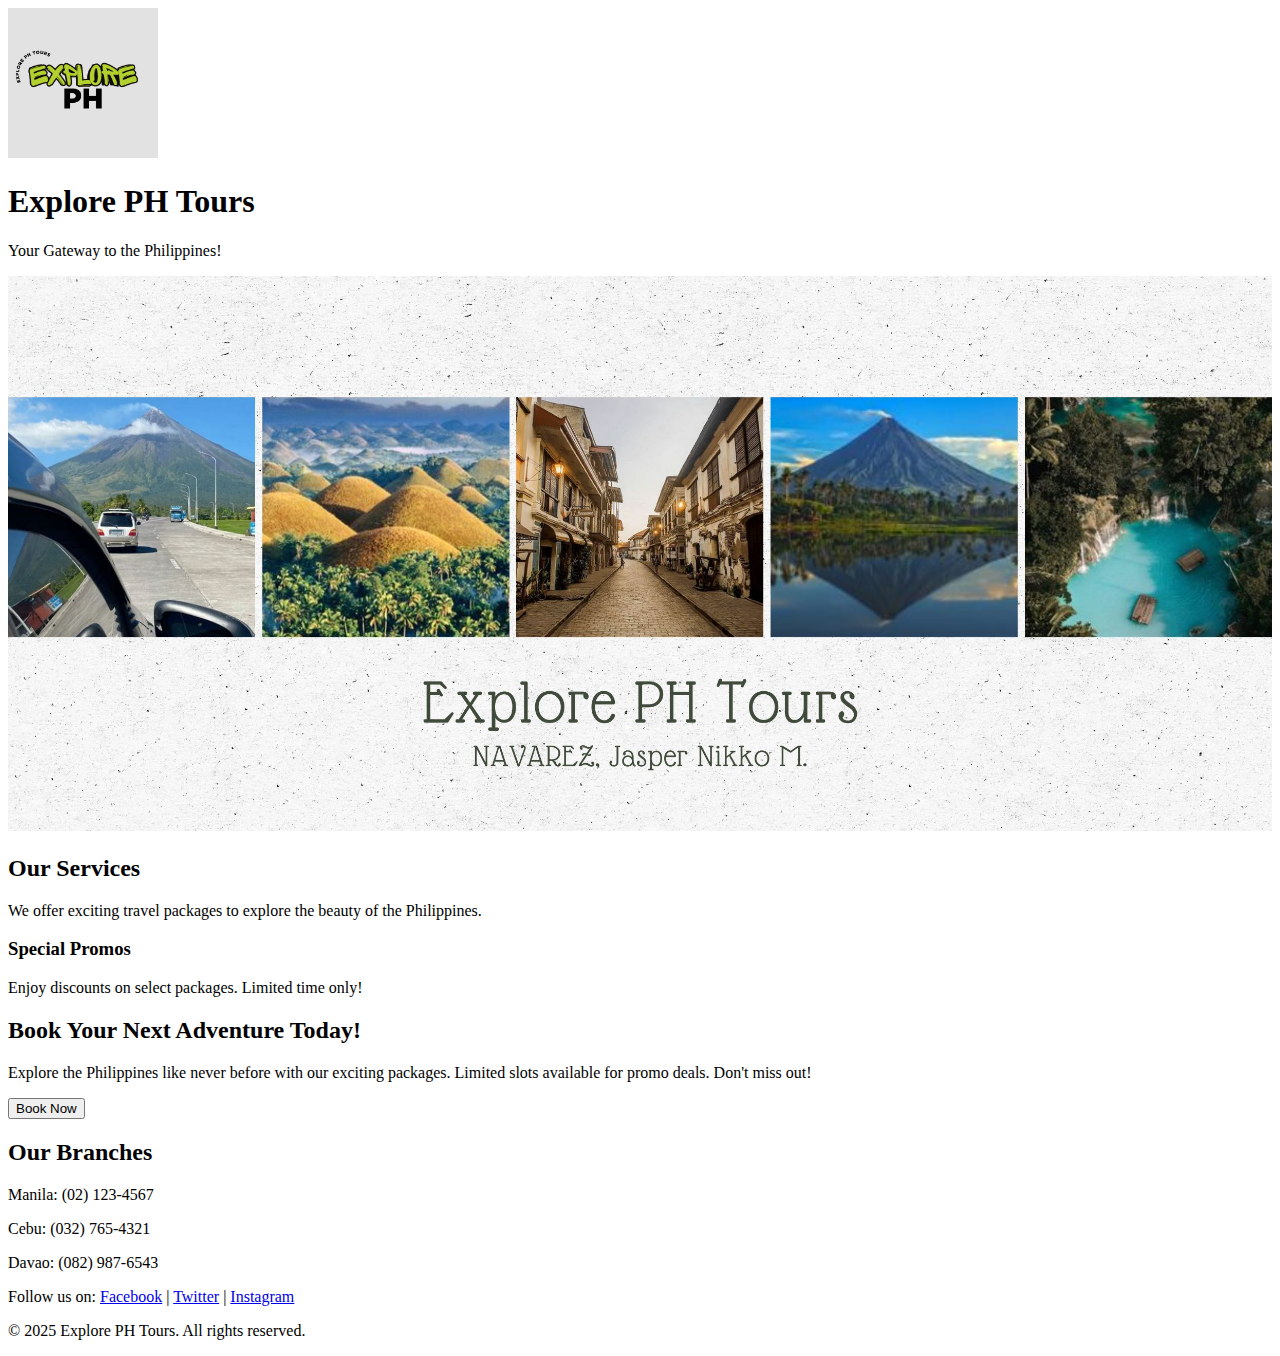
==== navarezExplorePHTours.html @ 4b8fd8d7 "Explore PH Tours" ====
<!DOCTYPE html>
<html lang="en">
  <head>
    <meta charset="UTF-8" />
    <meta name="viewport" content="width=device-width, initial-scale=1.0" />
    <title>Explore PH Tours</title>
  </head>
  <body>
    <header>
      <img
        src="explorePHToursLogo.png"
        alt="Company Logo"
        style="width: 150px"
      />
      <div>
        <h1>Explore PH Tours</h1>
        <p>Your Gateway to the Philippines!</p>
      </div>
      <img
        src="explorePHToursBanner.jpg"
        alt="Web Banner"
        style="width: 100%"
      />
    </header>

    <main>
      <section>
        <h2>Our Services</h2>
        <p>
          We offer exciting travel packages to explore the beauty of the
          Philippines.
        </p>
        <h3>Special Promos</h3>
        <p>Enjoy discounts on select packages. Limited time only!</p>
      </section>
      <section>
        <h2>Book Your Next Adventure Today!</h2>
        <p>
          Explore the Philippines like never before with our exciting packages.
          Limited slots available for promo deals. Don't miss out!
        </p>
        <button>Book Now</button>
      </section>
    </main>

    <section>
      <h2>Our Branches</h2>
      <p>Manila: (02) 123-4567</p>
      <p>Cebu: (032) 765-4321</p>
      <p>Davao: (082) 987-6543</p>
    </section>

    <footer>
      <p>
        Follow us on: <a href="#">Facebook</a> | <a href="#">Twitter</a> |
        <a href="#">Instagram</a>
      </p>
      <p>&copy; 2025 Explore PH Tours. All rights reserved.</p>
    </footer>
  </body>
</html>
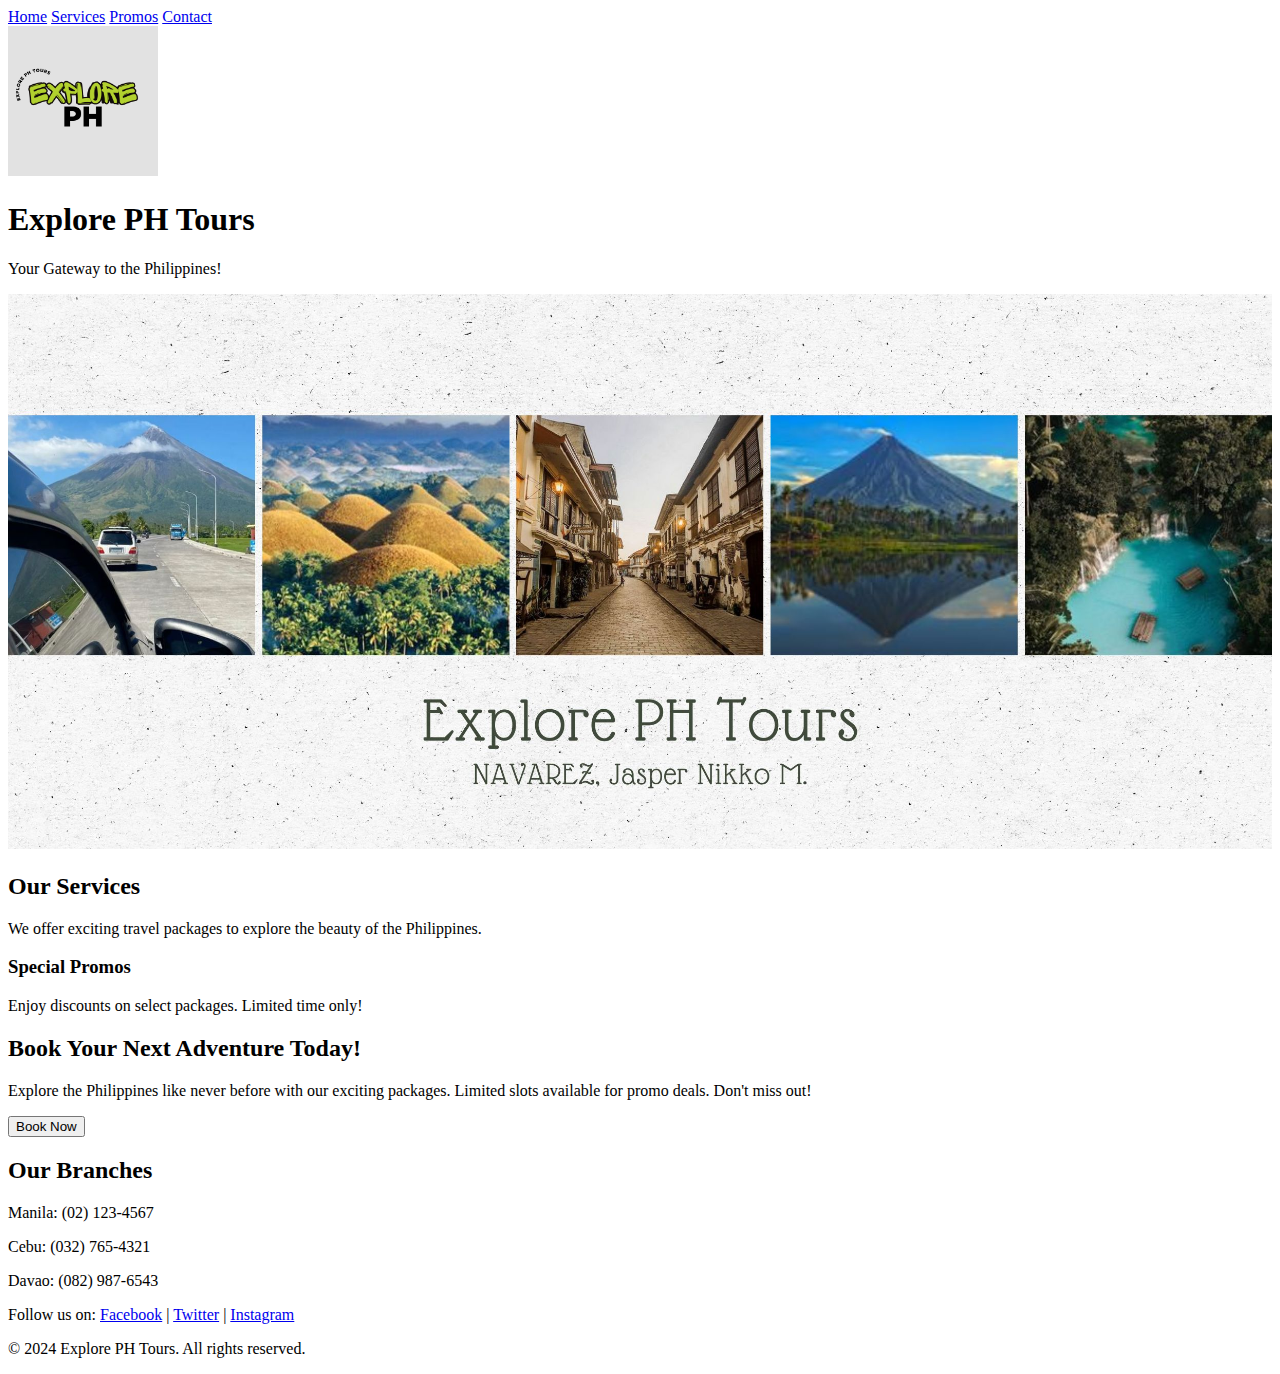
==== commit f506f7e6: "Explore PH Tours Complete" ====
--- a/navarezExplorePHTours.html
+++ b/navarezExplorePHTours.html
@@ -3,9 +3,18 @@
   <head>
     <meta charset="UTF-8" />
     <meta name="viewport" content="width=device-width, initial-scale=1.0" />
+    <link rel="stylesheet" href="style.css" />
+
     <title>Explore PH Tours</title>
   </head>
+
   <body>
+    <nav>
+      <a href="#">Home</a>
+      <a href="#">Services</a>
+      <a href="#">Promos</a>
+      <a href="#">Contact</a>
+    </nav>
     <header>
       <img
         src="explorePHToursLogo.png"
@@ -55,7 +64,7 @@
         Follow us on: <a href="#">Facebook</a> | <a href="#">Twitter</a> |
         <a href="#">Instagram</a>
       </p>
-      <p>&copy; 2025 Explore PH Tours. All rights reserved.</p>
+      <p>&copy; 2024 Explore PH Tours. All rights reserved.</p>
     </footer>
   </body>
 </html>
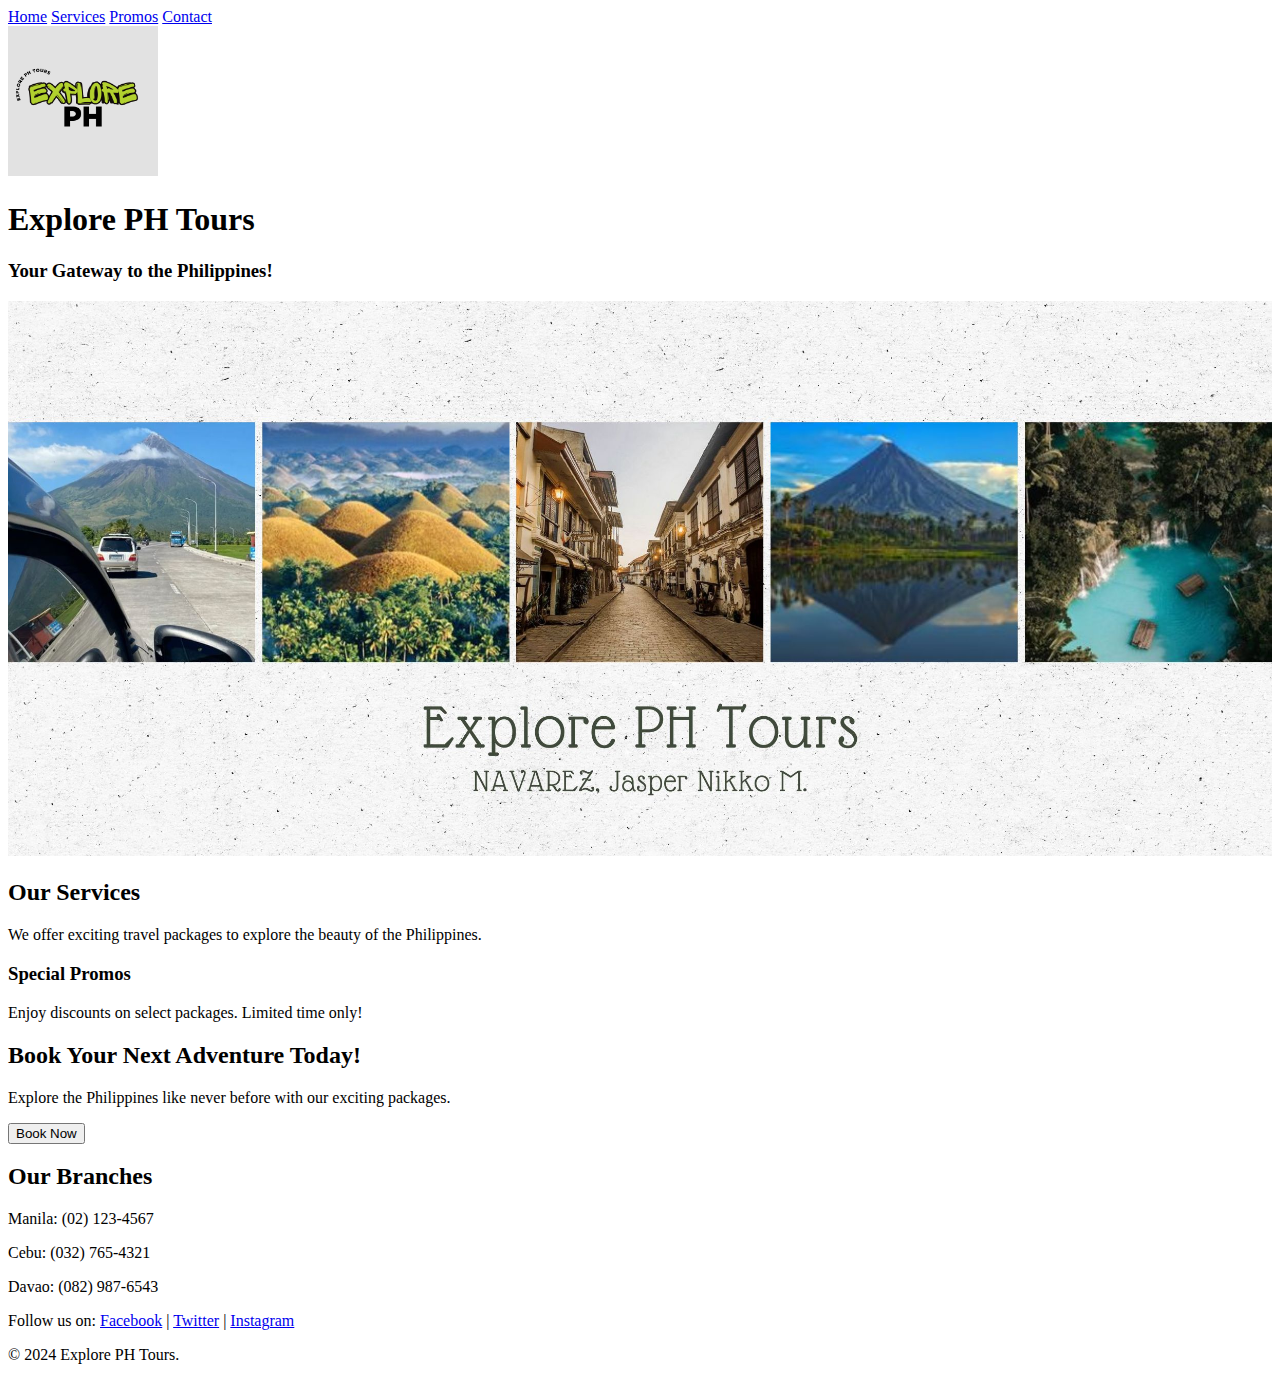
==== commit b582bb11: "Merge remote-tracking branch 'origin/main'" ====
--- a/navarezExplorePHTours.html
+++ b/navarezExplorePHTours.html
@@ -1,58 +1,46 @@
 <!DOCTYPE html>
 <html lang="en">
   <head>
-    <meta charset="UTF-8" />
-    <meta name="viewport" content="width=device-width, initial-scale=1.0" />
+    <title>Explore PH Tours</title>
     <link rel="stylesheet" href="style.css" />
-
-    <title>Explore PH Tours</title>
   </head>
-
   <body>
     <nav>
-      <a href="#">Home</a>
-      <a href="#">Services</a>
-      <a href="#">Promos</a>
-      <a href="#">Contact</a>
+      <a href="#home">Home</a>
+      <a href="#services">Services</a>
+      <a href="#promos">Promos</a>
+      <a href="#contact">Contact</a>
     </nav>
-    <header>
-      <img
-        src="explorePHToursLogo.png"
-        alt="Company Logo"
-        style="width: 150px"
-      />
-      <div>
-        <h1>Explore PH Tours</h1>
-        <p>Your Gateway to the Philippines!</p>
-      </div>
-      <img
-        src="explorePHToursBanner.jpg"
-        alt="Web Banner"
-        style="width: 100%"
-      />
+
+    <header id="home">
+      <img src="explorePHToursLogo.png" alt="Company Logo" width="150" />
+      <h1>Explore PH Tours</h1>
+      <h3>Your Gateway to the Philippines!</h3>
+      <img src="explorePHToursBanner.jpg" width="100%" />
     </header>
 
-    <main>
-      <section>
-        <h2>Our Services</h2>
-        <p>
-          We offer exciting travel packages to explore the beauty of the
-          Philippines.
-        </p>
-        <h3>Special Promos</h3>
-        <p>Enjoy discounts on select packages. Limited time only!</p>
-      </section>
-      <section>
-        <h2>Book Your Next Adventure Today!</h2>
-        <p>
-          Explore the Philippines like never before with our exciting packages.
-          Limited slots available for promo deals. Don't miss out!
-        </p>
-        <button>Book Now</button>
-      </section>
-    </main>
+    <section id="services">
+      <h2>Our Services</h2>
+      <p>
+        We offer exciting travel packages to explore the beauty of the
+        Philippines.
+      </p>
+    </section>
+
+    <section id="promos">
+      <h3>Special Promos</h3>
+      <p>Enjoy discounts on select packages. Limited time only!</p>
+    </section>
 
     <section>
+      <h2>Book Your Next Adventure Today!</h2>
+      <p>
+        Explore the Philippines like never before with our exciting packages.
+      </p>
+      <button>Book Now</button>
+    </section>
+
+    <section id="contact">
       <h2>Our Branches</h2>
       <p>Manila: (02) 123-4567</p>
       <p>Cebu: (032) 765-4321</p>
@@ -64,7 +52,7 @@
         Follow us on: <a href="#">Facebook</a> | <a href="#">Twitter</a> |
         <a href="#">Instagram</a>
       </p>
-      <p>&copy; 2024 Explore PH Tours. All rights reserved.</p>
+      <p>&copy; 2024 Explore PH Tours.</p>
     </footer>
   </body>
 </html>
